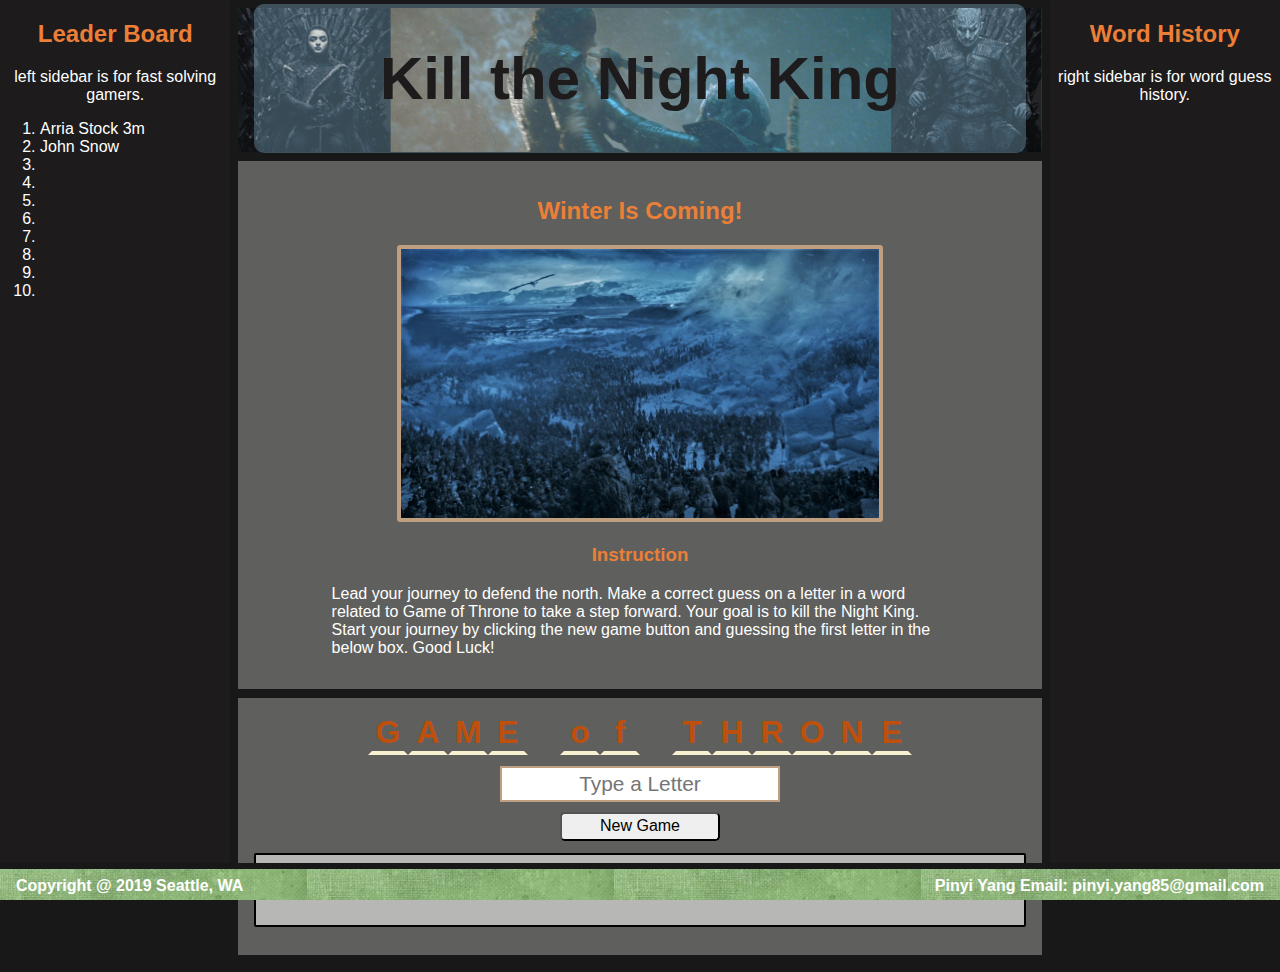
==== index.html @ 00c95f86 "hangman project - kill the night king" ====
<!DOCTYPE html>
<html lang="en">
<head>
    <meta charset="UTF-8">
    <meta name="viewport" content="width=device-width, initial-scale=1.0">
    <meta http-equiv="X-UA-Compatible" content="ie=edge">
    <title>Kill the Night King</title>
    <link rel="stylesheet" href="css/style.css">
    <link href="https://fonts.googleapis.com/css?family=Cinzel|Cinzel+Decorative&display=swap" rel="stylesheet">
</head>
<body>
    <header>
        <div class='title'>
            <h1>Kill the Night King</h1>
        </div>
    </header>
    <div class="HMimg center">
        <h2 id='stagetitle'>Winter Is Coming!</h2>
        <img src="img/stage-start.jpg" alt="stage-start" id='stageimage'>
        <div class="caption">
            <p id="stagecaption"></p>
        </div>
        <div class="instruction">
            <h3>Instruction</h3>
            <p class="intro">Lead your journey to defend the north. Make a correct guess on a letter in a word related to Game of Throne to take a step forward. Your goal is to kill the Night King. Start your journey by clicking the new game button and guessing the first letter in the below box. Good Luck! </p>
        </div>
    </div>
    
    <div class="center game">
        <div class="board">
            <!-- !this div will be refresh by js -->

            <div class="worddisplay">
                <div class="letter">G</div>
                <div class="letter">A</div>
                <div class="letter">M</div>
                <div class="letter">E</div>         <div></div>
                <div class="letter">o</div> 
                <div class="letter">f</div>
                <div></div> 
                <div class="letter">T</div> 
                <div class="letter">H</div>
                <div class="letter">R</div>
                <div class="letter">O</div>
                <div class="letter">N</div>
                <div class="letter">E</div>
            </div>



        </div>

        <div>
                <input type="text" id="inputletter" maxlength='0' placeholder="Type a Letter">
        </div>

        <div>
                <button id='newgame'>New Game</button>
        </div>

        <div id="guessedletters">GUESS LETTERS: </div>
    </div>

    

    

    <aside class="left">
        <h2>Leader Board</h2>
        left sidebar is for fast solving gamers.
        <ol>
            <li class="leader">Arria Stock <span>3m</span></li>
            <li class="leader">John Snow</li>
            <li class="leader"></li>
            <li class="leader"></li>
            <li class="leader"></li>
            <li class="leader"></li>
            <li class="leader"></li>
            <li class="leader"></li>
            <li class="leader"></li>
            <li class="leader"></li>
        </ol>
    </aside>
    <aside class="right">
    <h2>Word History</h2>    
        right sidebar is for word guess history.
        <ol id='wordhistory'>
            
        </ol>
    </aside>
    
    <footer>
        <div class="copyright">Copyright @ 2019 Seattle, WA </div>
        <div class="email">Pinyi Yang Email: pinyi.yang85@gmail.com</div>
    </footer>
    
    <script src="js/script.js"></script>
</body>
</html>
---- css/style.css ----
body {
    background-color: #181819;
    color: white;
    font-family: sans-serif;
}
footer, header, aside, .center{
    background: #5f5f5d;
    /* border: 1px solid lightgrey; */
}
header, .center {
    width: 61%;
    margin: auto;
    text-align: center;
    padding: 1em;
    border: #181819 solid;
    border-width: 0 0.6em 0.6em 0.6em;

}

header {
    height: 7em;
    /* background-image: url("/img/header-background.png");
    background-position: center;
    background-size: contain;
    background-repeat: no-repeat; */
    background: #5f5f5d url("/img/header-background.png") center no-repeat;
    background-size: cover;   
}

header h1 {
    position:relative;
    top: -60px;
    font-family: 'Arial';
    font-size: 60px;
    font-weight: bold; 
    color: #1D1B1B;
    background: rgba(152, 213, 241, 0.3);
    border-radius: 10px;
    padding: 40px 30px;
}

h3, h2 {
    color: #ec7f37;
    font-family: Helvetica, sans-serif;
}

.title {
    margin: auto;
}
.HMimg {
    min-height: 20em;
    object-fit: fill;
}
.caption {
    width: 62%;
    margin:auto;
}
p {
    text-align: left;
}
.instruction {
    width: 80%;
    margin: auto;
}

aside {
    position: fixed;
    width: 18%;
    height: 96%;
    text-align: center;
    top: 0;
    background: #1D1B1B;
    
}

aside li {
    text-align: left;
}

footer {
    position: fixed;
    bottom: 0;
    width: 100%;
    left: 0;
    padding: 0.5em 1em 0.3em 1em;
    background: #89b173 url('/img/footer-background.png');
    background-size: auto;
    border-top: #181819 solid 0.4em;
}
#guessedletters {
    margin: 0.5em auto;
    text-align: left;
    font-size: 1.5em;
    min-height: 60px;
    font-weight: bold;
    border: black solid 2px;
    border-radius: 2px;
    padding: 5px 10px;
    background: rgb(221, 221, 221, 0.7);
    color: black;
}

.left {
    left: 0;
}
.right {
    right: 0;
}
.worddisplay {
    display: flex;
    width: 100%;
    flex-direction: row;
    justify-content: center;

}
.worddisplay div {
    /* text-decoration: black underline;
    text-decoration-style: solid; */
    font-size: 2em;
    font-weight: bold;
    width: 1em;
}
.letter {
    color: #be4f0c;
    border-bottom: #f7f1d1 solid 4px;
    border-right: #5f5f5d solid 4px;
    border-left: #5f5f5d solid 4px; 
}

.hidden {
    color: #5f5f5d; /*!this color should be the same as background*/
    border-bottom: #f7f1d1 solid 4px;
    border-right: #5f5f5d solid 4px;
    border-left: #5f5f5d solid 4px; 
}
.reveal {
    color: #ec7f37;
}


#stageimage {
    width: 62%;
    border: #c09f80 solid 0.3em;
    border-radius: 0.2em
}

#inputletter {
    margin: 0.5em auto;
    text-align: center;
    font-size: 1.3em;
    padding: 0.2em;
    border:#c09f80 solid 0.1em;

}

#newgame {
    font-size: 1em;
    width: 10em;
    padding: 0.2em;
    border-radius: 0.3em;
}

footer {
    font-weight: bold;
}
.copyright {
    float: left;
}
.email {
    position: absolute;
    right: 3em;
}
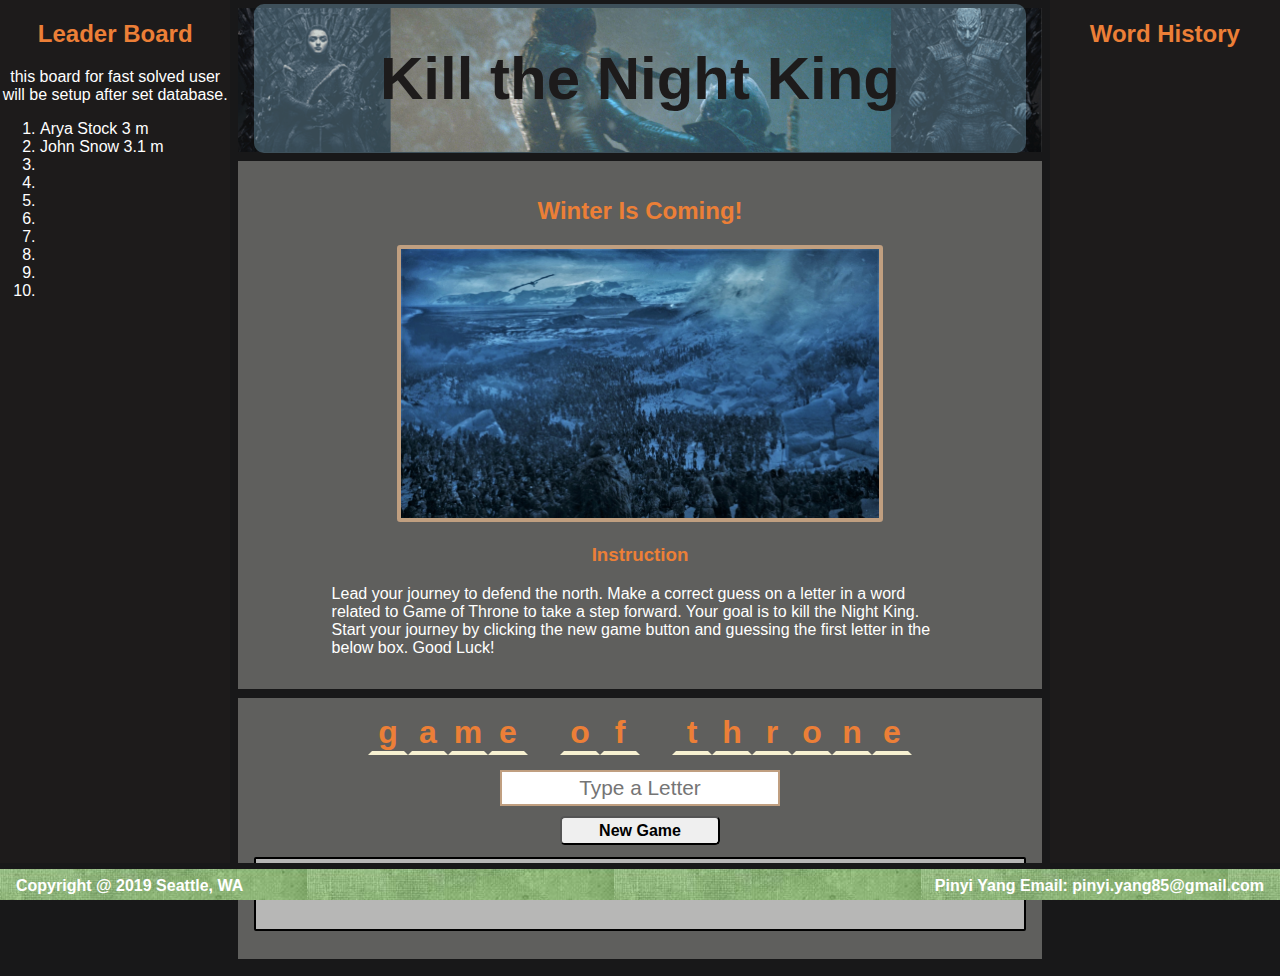
==== commit acad33fc: "visual modifications" ====
--- a/index.html
+++ b/index.html
@@ -31,19 +31,19 @@
             <!-- !this div will be refresh by js -->
 
             <div class="worddisplay">
-                <div class="letter">G</div>
-                <div class="letter">A</div>
-                <div class="letter">M</div>
-                <div class="letter">E</div>         <div></div>
+                <div class="letter">g</div>
+                <div class="letter">a</div>
+                <div class="letter">m</div>
+                <div class="letter">e</div>         <div></div>
                 <div class="letter">o</div> 
                 <div class="letter">f</div>
                 <div></div> 
-                <div class="letter">T</div> 
-                <div class="letter">H</div>
-                <div class="letter">R</div>
-                <div class="letter">O</div>
-                <div class="letter">N</div>
-                <div class="letter">E</div>
+                <div class="letter">t</div> 
+                <div class="letter">h</div>
+                <div class="letter">r</div>
+                <div class="letter">o</div>
+                <div class="letter">n</div>
+                <div class="letter">e</div>
             </div>
 
 
@@ -67,10 +67,10 @@
 
     <aside class="left">
         <h2>Leader Board</h2>
-        left sidebar is for fast solving gamers.
+        this board for fast solved user will be setup after set database.
         <ol>
-            <li class="leader">Arria Stock <span>3m</span></li>
-            <li class="leader">John Snow</li>
+            <li class="leader">Arya Stock <span>3 m</span></li>
+            <li class="leader">John Snow <span>3.1 m</span></li>
             <li class="leader"></li>
             <li class="leader"></li>
             <li class="leader"></li>
@@ -83,7 +83,6 @@
     </aside>
     <aside class="right">
     <h2>Word History</h2>    
-        right sidebar is for word guess history.
         <ol id='wordhistory'>
             
         </ol>
--- a/css/style.css
+++ b/css/style.css
@@ -121,7 +121,7 @@
     width: 1em;
 }
 .letter {
-    color: #be4f0c;
+    color: #ec7f37;
     border-bottom: #f7f1d1 solid 4px;
     border-right: #5f5f5d solid 4px;
     border-left: #5f5f5d solid 4px; 
@@ -145,7 +145,7 @@
 }
 
 #inputletter {
-    margin: 0.5em auto;
+    margin: 0.7em auto 0.5em auto;
     text-align: center;
     font-size: 1.3em;
     padding: 0.2em;
@@ -155,6 +155,8 @@
 
 #newgame {
     font-size: 1em;
+    font-weight: bold;
+    font-family: Helvetica, sans-serif;
     width: 10em;
     padding: 0.2em;
     border-radius: 0.3em;
